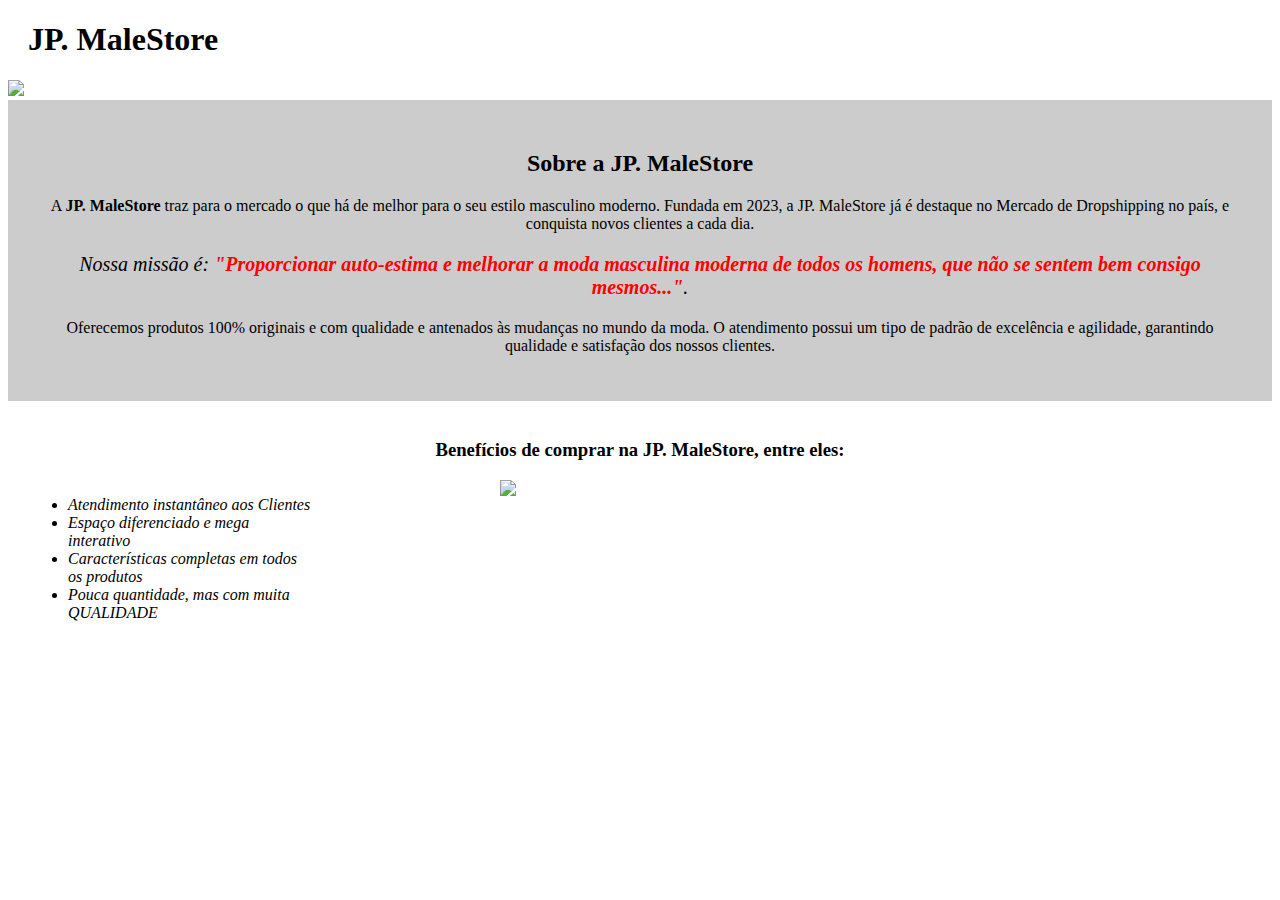
==== index.html @ e63bd722 "Add files via upload" ====
<!DOCTYPE html>
<html lang="pt-br">
	<head>
		<meta charset="UTF-8">
		<title>JP. MaleStore</title>
		<link rel="stylesheet" href="style.css">
	</head>

	<body>
		<header>
			<h1 class="titulo-principal">JP. MaleStore</h1>
		</header>
		<img id="banner" src="file:///tmp/guest-0fox1s/Downloads/Jp%20DESENVOLVIMENTO%20PESSOAL%20(1).png">
		<div class="principal">
			<h2 class="titulo-centralizado">Sobre a JP. MaleStore</h2>
	 
			<p>A <strong>JP. MaleStore</strong> traz para o mercado o que há de melhor para o seu estilo masculino moderno. Fundada em 2023, a JP. MaleStore já é destaque no Mercado de Dropshipping no país, e conquista novos clientes a cada dia.</p>

			<p id="missao"><em>Nossa missão é: <strong>"Proporcionar auto-estima e melhorar a moda masculina moderna de todos os homens, que não se sentem bem consigo mesmos..."</strong>.</em></p>

			<p>Oferecemos produtos 100% originais e com qualidade e antenados às mudanças no mundo da moda. O atendimento possui um tipo de padrão de excelência e agilidade, garantindo qualidade e satisfação dos nossos clientes.</p>
		</div>

		<div class="beneficios">
			<h3 class="titulo-centralizado">Benefícios de comprar na JP. MaleStore, entre eles:</h3>

			<ul>
				<li class="itens">Atendimento instantâneo aos Clientes</li>
				<li class="itens">Espaço diferenciado e mega interativo</li>
				<li class="itens">Características completas em todos os produtos</li>
				<li class="itens">Pouca quantidade, mas com muita QUALIDADE</li>
			</ul>

			<img src="https://cdn.shopify.com/s/files/1/0555/1846/2084/files/01_480x480.jpg?v=1639767647" class="imagembeneficios">
		</div>
	</body>
</html>
---- style.css ----
#banner {
	width:100%;
}

.principal{
	background: #CCCCCC;
	padding: 30px;
}

.titulo-principal {
	padding-left: 20px;
}

.titulo-centralizado {
	text-align: center
}

p {
	text-align: center;
}

#missao {
	font-size: 20px
}

em strong {
	color: #FF0000;
}

.itens {
	font-style: italic
}

.beneficios {
	background: #FFFFFF;
	padding: 20px;
}

ul {
	display: inline-block;
	vertical-align: top;
	width: 20%;
	margin-right: 15%;
}

.imagembeneficios {
	width: 50%;
}
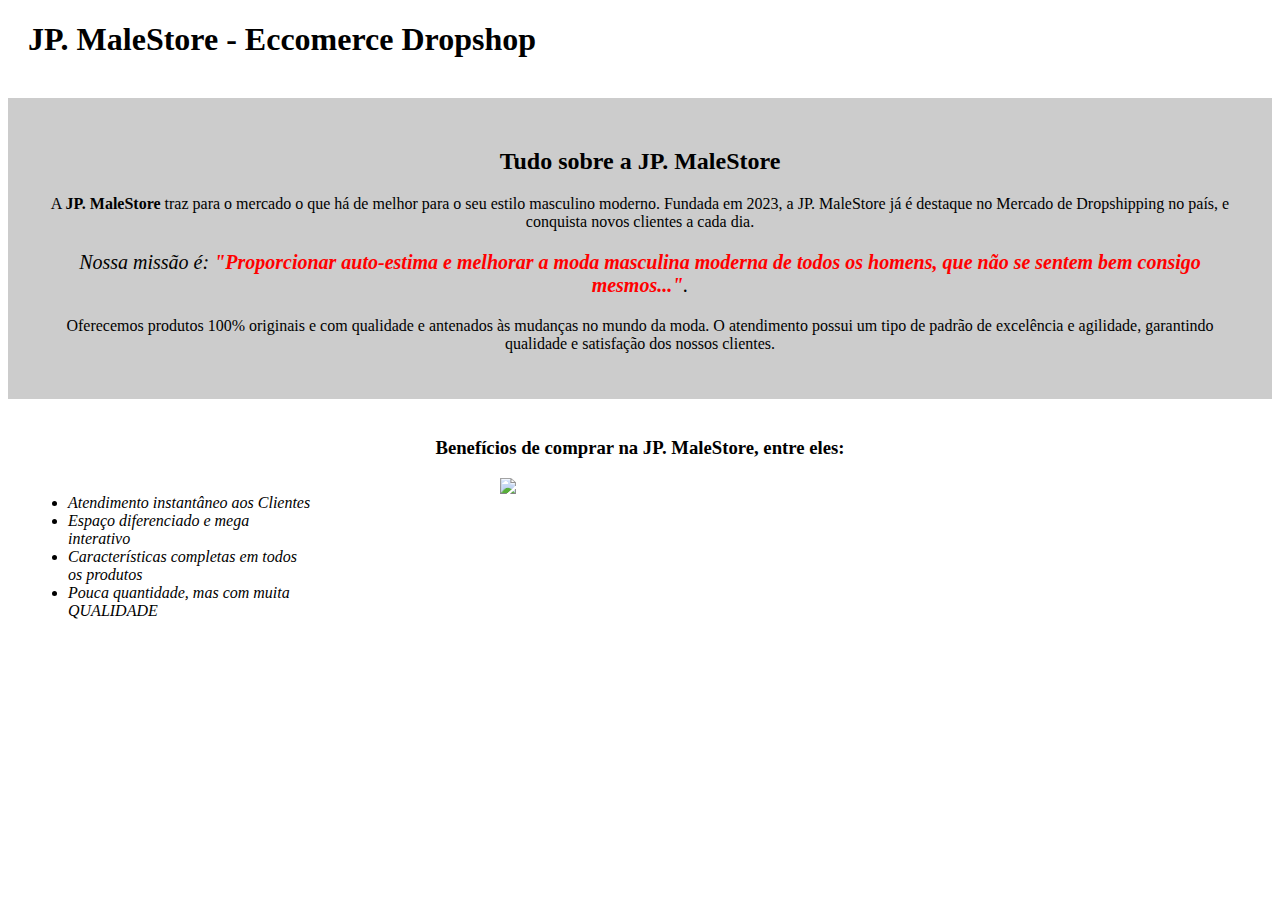
==== commit 7b1f7831: "Update index.html" ====
--- a/index.html
+++ b/index.html
@@ -2,17 +2,17 @@
 <html lang="pt-br">
 	<head>
 		<meta charset="UTF-8">
-		<title>JP. MaleStore</title>
+		<title>JP. MaleStore - Eccomerce Drop</title>
 		<link rel="stylesheet" href="style.css">
 	</head>
 
 	<body>
 		<header>
-			<h1 class="titulo-principal">JP. MaleStore</h1>
+			<h1 class="titulo-principal">JP. MaleStore - Eccomerce Dropshop</h1>
 		</header>
-		<img id="banner" src="file:///tmp/guest-0fox1s/Downloads/Jp%20DESENVOLVIMENTO%20PESSOAL%20(1).png">
+		<img id="banner" src=>
 		<div class="principal">
-			<h2 class="titulo-centralizado">Sobre a JP. MaleStore</h2>
+			<h2 class="titulo-centralizado">Tudo sobre a JP. MaleStore</h2>
 	 
 			<p>A <strong>JP. MaleStore</strong> traz para o mercado o que há de melhor para o seu estilo masculino moderno. Fundada em 2023, a JP. MaleStore já é destaque no Mercado de Dropshipping no país, e conquista novos clientes a cada dia.</p>
 
@@ -34,4 +34,4 @@
 			<img src="https://cdn.shopify.com/s/files/1/0555/1846/2084/files/01_480x480.jpg?v=1639767647" class="imagembeneficios">
 		</div>
 	</body>
-</html>+</html>
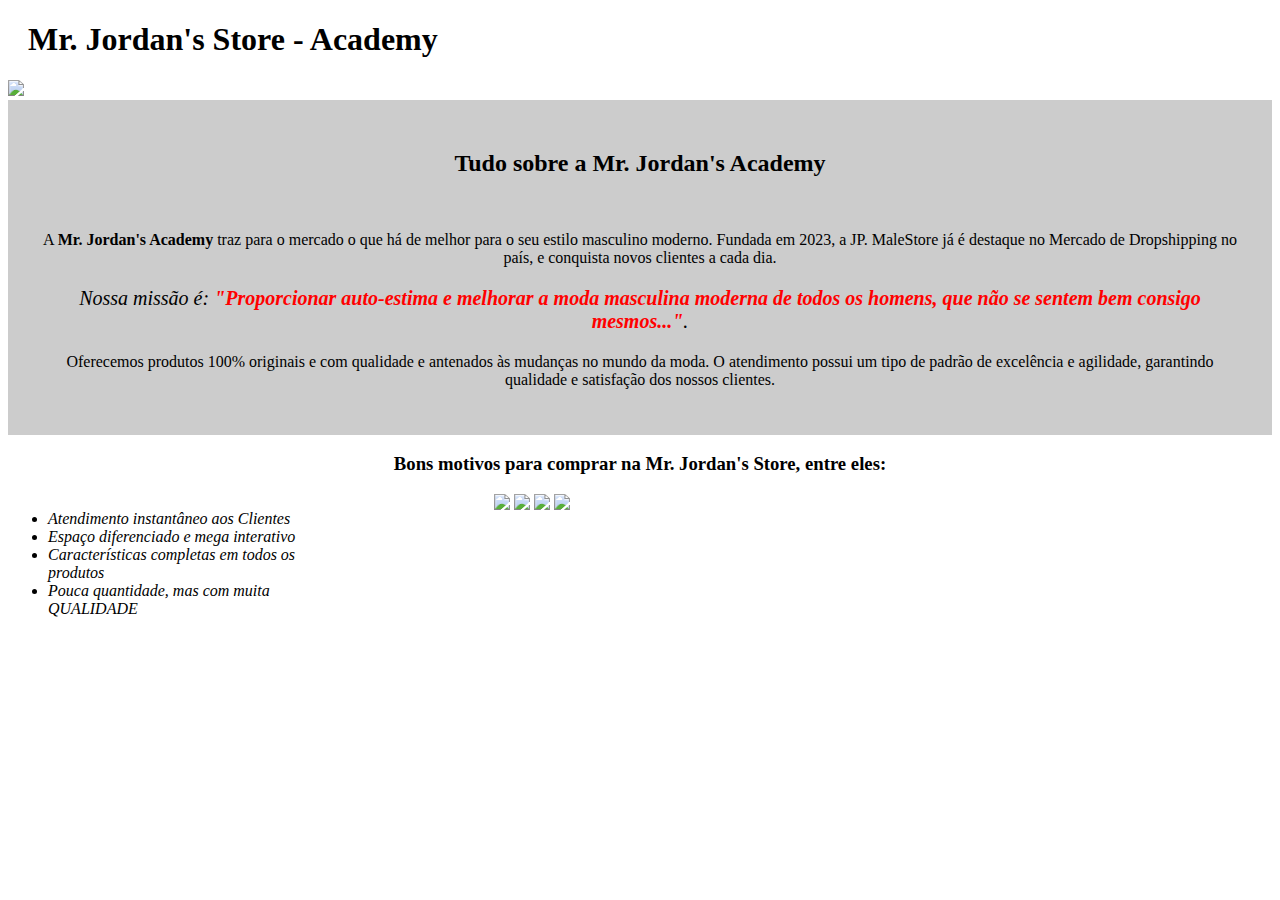
==== commit d9cda62e: "index.project.johnz" ====
--- a/index.html
+++ b/index.html
@@ -2,27 +2,29 @@
 <html lang="pt-br">
 	<head>
 		<meta charset="UTF-8">
-		<title>JP. MaleStore - Eccomerce Drop</title>
+		<title>Mr. Jordan's Academy</title>
 		<link rel="stylesheet" href="style.css">
 	</head>
 
 	<body>
 		<header>
-			<h1 class="titulo-principal">JP. MaleStore - Eccomerce Dropshop</h1>
+			<h1 class="titulo-principal">Mr. Jordan's Store - Academy</h1>
 		</header>
-		<img id="banner" src=>
+	<img id="banner" src="https://dcdn.mitiendanube.com/stores/003/718/722/themes/common/logo-125880878-1704062088-d259c1e85dd8a4055de4fca5133fc2331704062089-480-0.webp">
+
 		<div class="principal">
-			<h2 class="titulo-centralizado">Tudo sobre a JP. MaleStore</h2>
-	 
-			<p>A <strong>JP. MaleStore</strong> traz para o mercado o que há de melhor para o seu estilo masculino moderno. Fundada em 2023, a JP. MaleStore já é destaque no Mercado de Dropshipping no país, e conquista novos clientes a cada dia.</p>
+			<h2 class="titulo-centralizado">Tudo sobre a Mr. Jordan's Academy</h2>
+	 <img src="https://images.tcdn.com.br/img/img_prod/914261/traje_slim_1617_2_b269452a985bee45cd33015cb07d1850.jpg" alt="">
+
+			<p>A <strong>Mr. Jordan's Academy</strong> traz para o mercado o que há de melhor para o seu estilo masculino moderno. Fundada em 2023, a JP. MaleStore já é destaque no Mercado de Dropshipping no país, e conquista novos clientes a cada dia.</p>
 
 			<p id="missao"><em>Nossa missão é: <strong>"Proporcionar auto-estima e melhorar a moda masculina moderna de todos os homens, que não se sentem bem consigo mesmos..."</strong>.</em></p>
 
 			<p>Oferecemos produtos 100% originais e com qualidade e antenados às mudanças no mundo da moda. O atendimento possui um tipo de padrão de excelência e agilidade, garantindo qualidade e satisfação dos nossos clientes.</p>
 		</div>
 
-		<div class="beneficios">
-			<h3 class="titulo-centralizado">Benefícios de comprar na JP. MaleStore, entre eles:</h3>
+		<div class="motivos">
+			<h3 class="titulo-centralizado">Bons motivos para comprar na Mr. Jordan's Store, entre eles:</h3>
 
 			<ul>
 				<li class="itens">Atendimento instantâneo aos Clientes</li>
@@ -30,8 +32,11 @@
 				<li class="itens">Características completas em todos os produtos</li>
 				<li class="itens">Pouca quantidade, mas com muita QUALIDADE</li>
 			</ul>
-
-			<img src="https://cdn.shopify.com/s/files/1/0555/1846/2084/files/01_480x480.jpg?v=1639767647" class="imagembeneficios">
+			
+			<img src="https://cdn.shopify.com/s/files/1/0555/1846/2084/files/01_480x480.jpg?v=1639767647" class="imagemmotivos">
+			<img src="https://http2.mlstatic.com/D_NQ_NP_601878-MLB77752142398_072024-O.webp" class="imagemmotivos">
+			<img src="https://encrypted-tbn0.gstatic.com/images?q=tbn:ANd9GcRy8mdDAtHvDDGRbpp8gQiFmmmVyJMiEPNrig&s" class="imagemmotivos">
+			<img src="https://i.pinimg.com/736x/be/34/59/be345917767f48ecd09d13a6c8987281.jpg" class="imagemmotivos">
 		</div>
 	</body>
 </html>
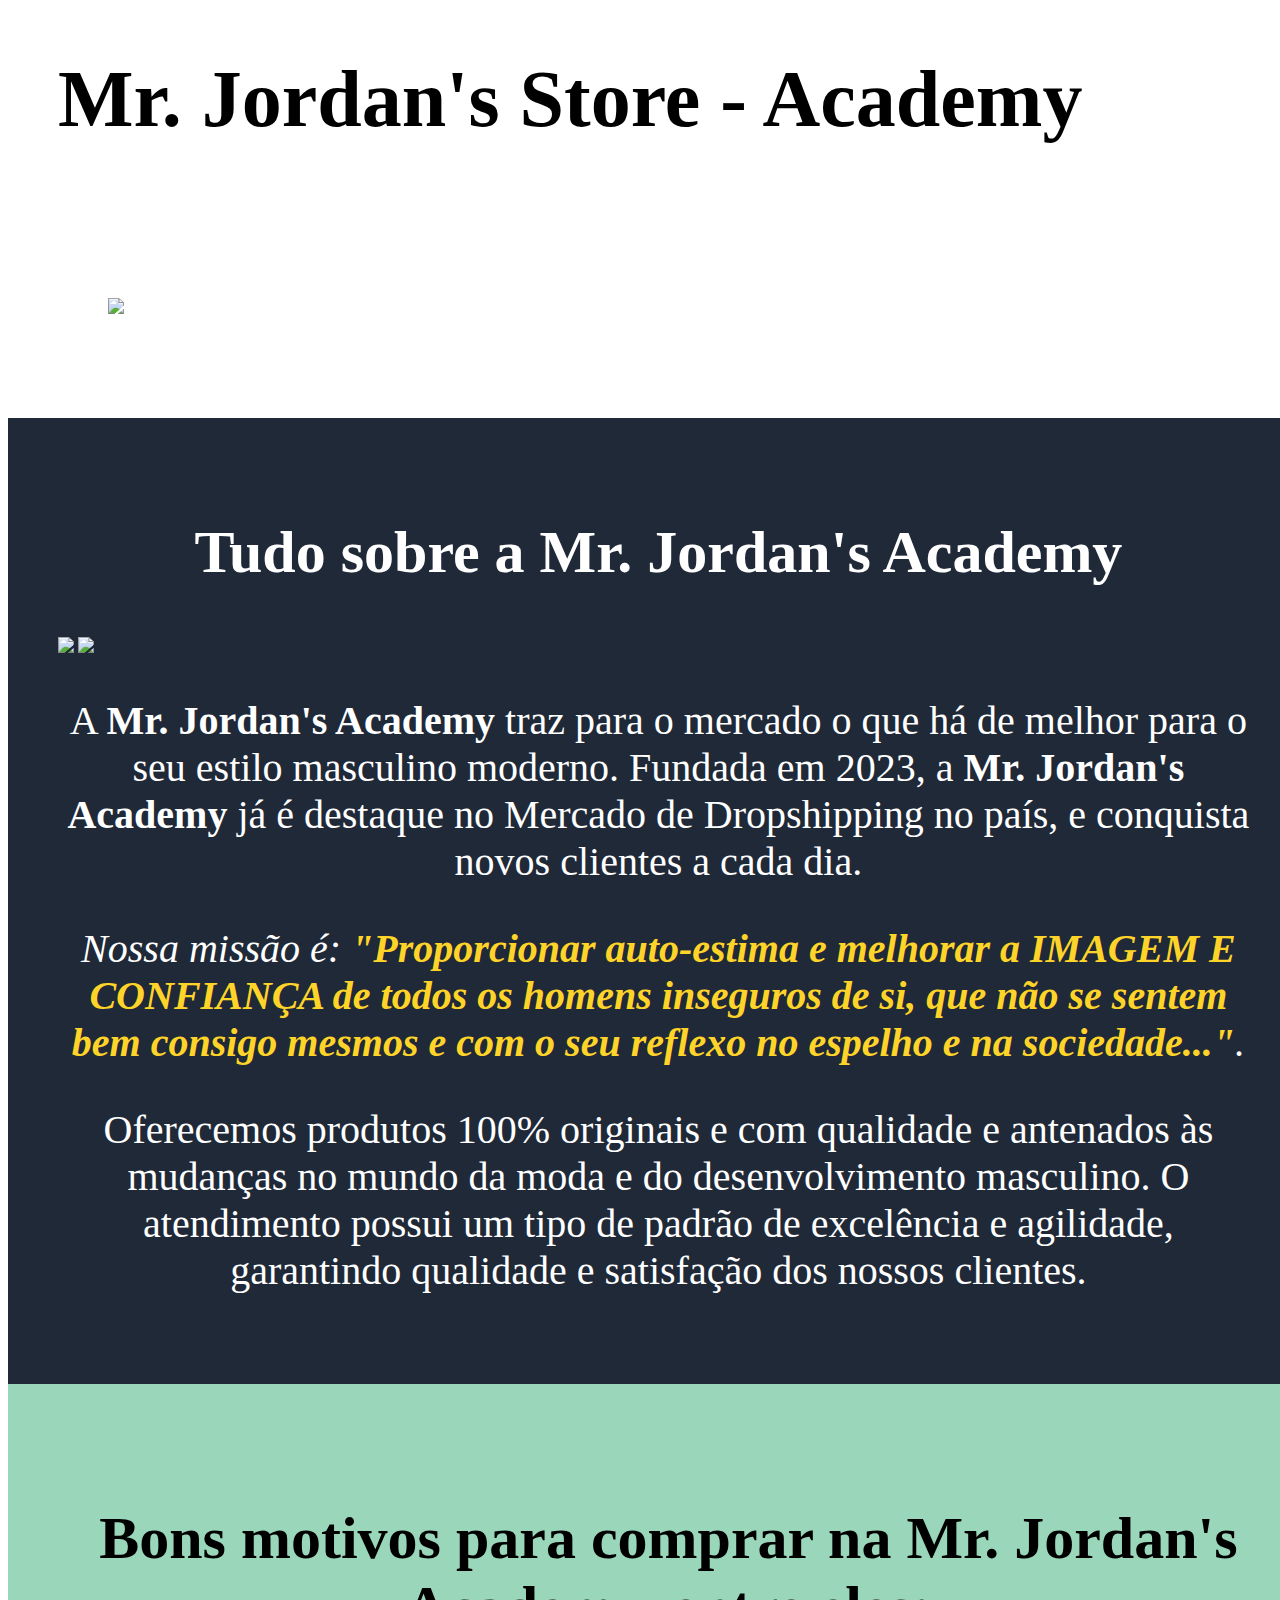
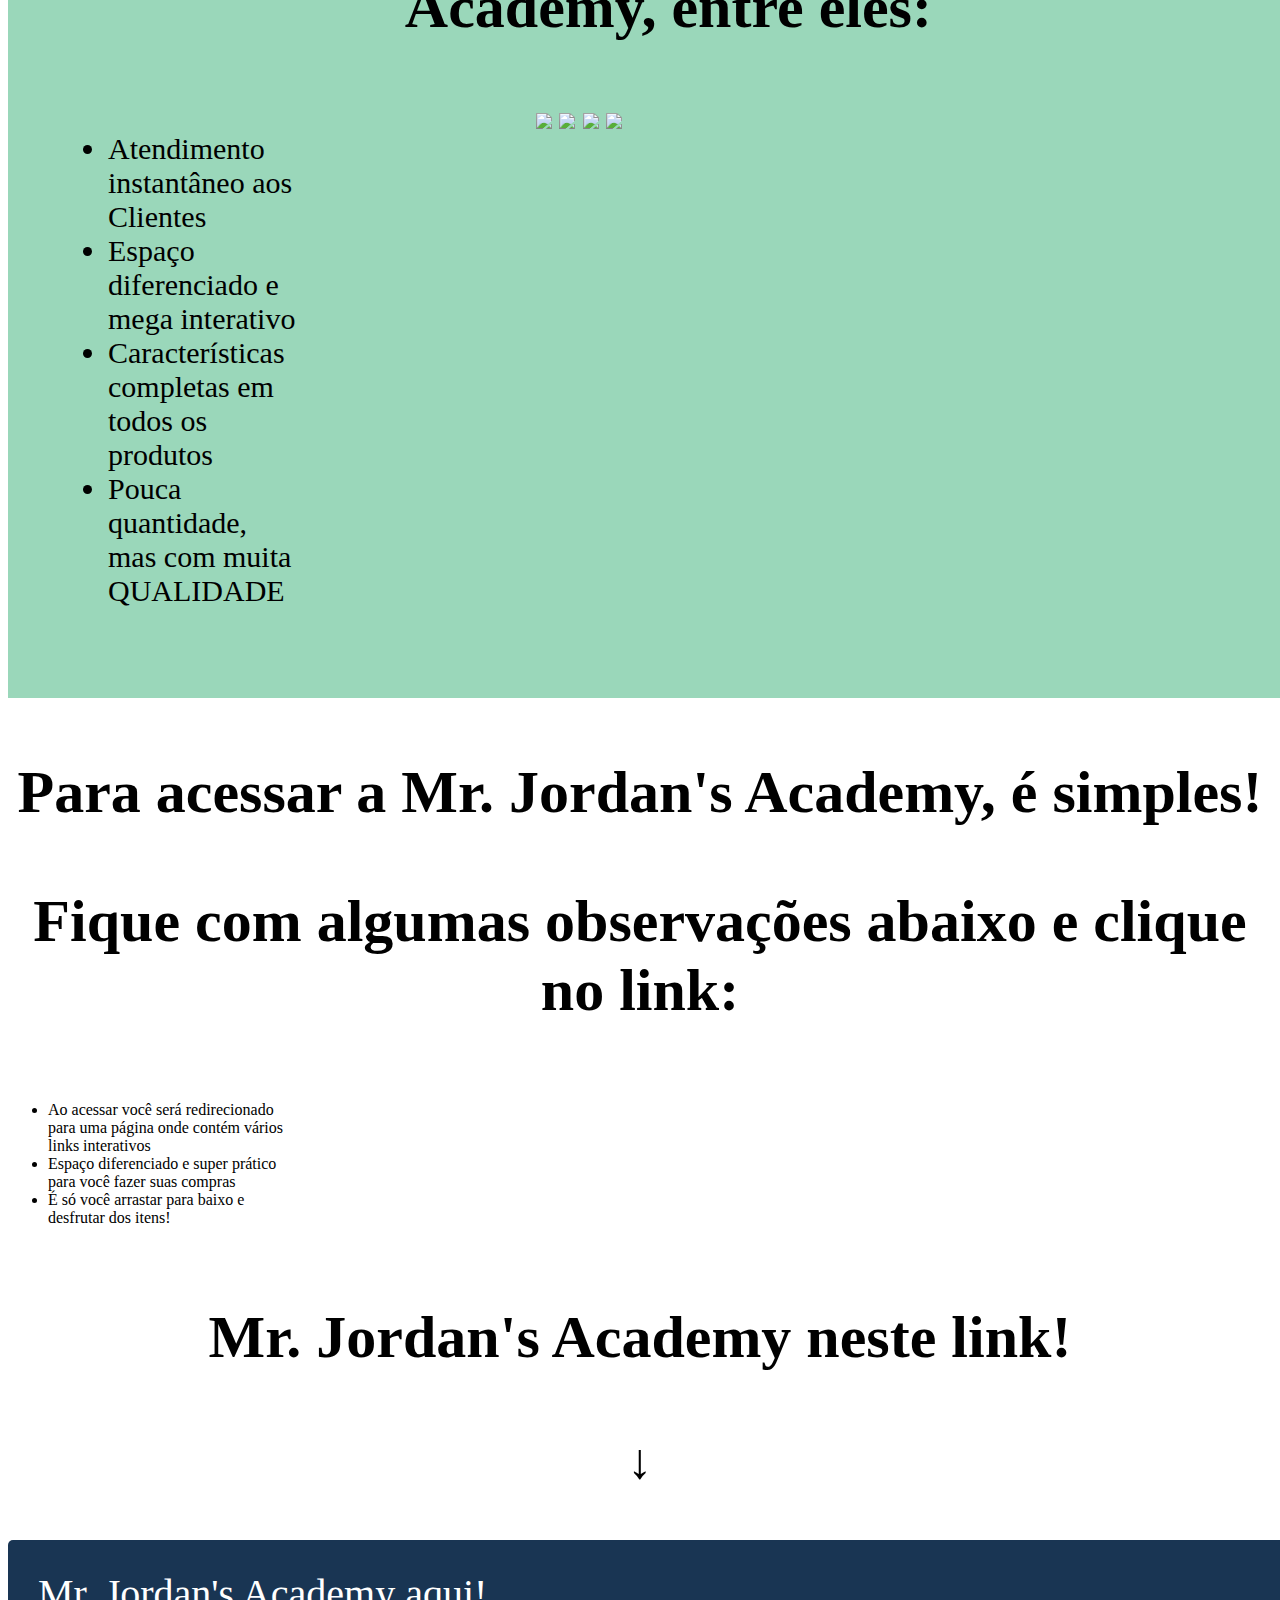
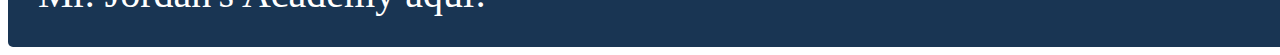
==== commit ddb4ddda: "Update index.html" ====
--- a/index.html
+++ b/index.html
@@ -14,17 +14,18 @@
 
 		<div class="principal">
 			<h2 class="titulo-centralizado">Tudo sobre a Mr. Jordan's Academy</h2>
-	 <img src="https://images.tcdn.com.br/img/img_prod/914261/traje_slim_1617_2_b269452a985bee45cd33015cb07d1850.jpg" alt="">
+	 <img src="https://images.tcdn.com.br/img/img_prod/914261/traje_slim_1617_2_b269452a985bee45cd33015cb07d1850.jpg" class="imagemdestaque">
+	 <img src="https://lh7-rt.googleusercontent.com/docsz/AD_4nXctsZvqvT7ck7IoEI2yJUqUZEmkN_B6lChTKVmqAxqGiGw0qQmZehBpo0hq301lrUhcbiiE1ytsx1cngmMnaBjDbE7xItfANLl6tsBF8887UwDhrKNqE7A34bHLNcffjMB8V68UJMiGBEwUeAvWi_ZnqX17?key=iIai0ZtX1cJMePGDZ6UbkA" class="imagemdestaque">
 
-			<p>A <strong>Mr. Jordan's Academy</strong> traz para o mercado o que há de melhor para o seu estilo masculino moderno. Fundada em 2023, a JP. MaleStore já é destaque no Mercado de Dropshipping no país, e conquista novos clientes a cada dia.</p>
+			<p>A <strong>Mr. Jordan's Academy</strong> traz para o mercado o que há de melhor para o seu estilo masculino moderno. Fundada em 2023, a <strong>Mr. Jordan's Academy </strong>já é destaque no Mercado de Dropshipping no país, e conquista novos clientes a cada dia.</p>
 
-			<p id="missao"><em>Nossa missão é: <strong>"Proporcionar auto-estima e melhorar a moda masculina moderna de todos os homens, que não se sentem bem consigo mesmos..."</strong>.</em></p>
+			<p id="missao"><em>Nossa missão é: <strong>"Proporcionar auto-estima e melhorar a IMAGEM E CONFIANÇA de todos os homens inseguros de si, que não se sentem bem consigo mesmos e com o seu reflexo no espelho e na sociedade..."</strong>.</em></p>
 
-			<p>Oferecemos produtos 100% originais e com qualidade e antenados às mudanças no mundo da moda. O atendimento possui um tipo de padrão de excelência e agilidade, garantindo qualidade e satisfação dos nossos clientes.</p>
+			<p>Oferecemos produtos 100% originais e com qualidade e antenados às mudanças no mundo da moda e do desenvolvimento masculino. O atendimento possui um tipo de padrão de excelência e agilidade, garantindo qualidade e satisfação dos nossos clientes.</p>
 		</div>
 
 		<div class="motivos">
-			<h3 class="titulo-centralizado">Bons motivos para comprar na Mr. Jordan's Store, entre eles:</h3>
+			<h3 class="titulo-centralizado">Bons motivos para comprar na Mr. Jordan's Academy, entre eles:</h3>
 
 			<ul>
 				<li class="itens">Atendimento instantâneo aos Clientes</li>
@@ -39,4 +40,33 @@
 			<img src="https://i.pinimg.com/736x/be/34/59/be345917767f48ecd09d13a6c8987281.jpg" class="imagemmotivos">
 		</div>
 	</body>
-</html>
+	<div class="Acesse">
+		<h3 class="titulo-centralizado">Para acessar a Mr. Jordan's Academy, é simples!</h3>
+		<h3 class="titulo-centralizado">Fique com algumas observações abaixo e clique no link:</h3>
+
+		<ul>
+			<li class="itens2">Ao acessar você será redirecionado para uma página onde contém vários links interativos</li>
+			<li class="itens2">Espaço diferenciado e super prático para você fazer suas compras</li>
+			<li class="itens2">É só você arrastar para baixo e desfrutar dos itens!</li>
+		</ul>
+		<div class="Link">
+			<h3 class="titulo-centralizado">Mr. Jordan's Academy neste link!</h3>
+			<p style="font-size: 50px;">&#x2193;</p> <!-- Seta para baixo -->
+			<a href="https://linktr.ee/_johnz" class="botao">Mr. Jordan's Academy aqui!</a>
+
+<style>
+  .botao {
+    display: inline-block;
+    padding: 30px 30px;
+    background-color: #193553;
+    color: white;
+    text-decoration: none;
+    border-radius: 5px;
+    font-size: 40px;
+	width: 100%;
+  }
+  
+  .botao:hover {
+    background-color: #25384d;
+  }
+</style>
--- a/style.css
+++ b/style.css
@@ -1,39 +1,52 @@
 #banner {
-	width:100%;
+	width: 50%;
+	padding: 100px;
 }
 
 .principal{
-	background: #CCCCCC;
-	padding: 30px;
+	background: hsl(216, 29%, 17%);
+	padding: 50px;
+	width: 95%;
+	color:white
 }
 
 .titulo-principal {
-	padding-left: 20px;
+	padding-left: 50px;
+	font-size: 80px;
 }
 
 .titulo-centralizado {
+	font-size: 60px;
 	text-align: center
 }
 
+.imagemdestaque {
+	width: 100%;
+}
 p {
 	text-align: center;
+	font-size: 40px;
 }
 
 #missao {
-	font-size: 20px
+	font-size: 40px;
 }
 
 em strong {
-	color: #FF0000;
+	color: #ffd429;
 }
 
 .itens {
-	font-style: italic
+	width: 80%;
+	font-style: impact
 }
 
-.beneficios {
-	background: #FFFFFF;
-	padding: 20px;
+.motivos {
+	background: #2dad6f7b;
+	padding: 60px;
+	width: 95%;
+	font-size: 30px;
+	font-style: impact;
 }
 
 ul {
@@ -43,6 +56,6 @@
 	margin-right: 15%;
 }
 
-.imagembeneficios {
-	width: 50%;
-}+.imagemmotivoss {
+	width: 60%;
+}
